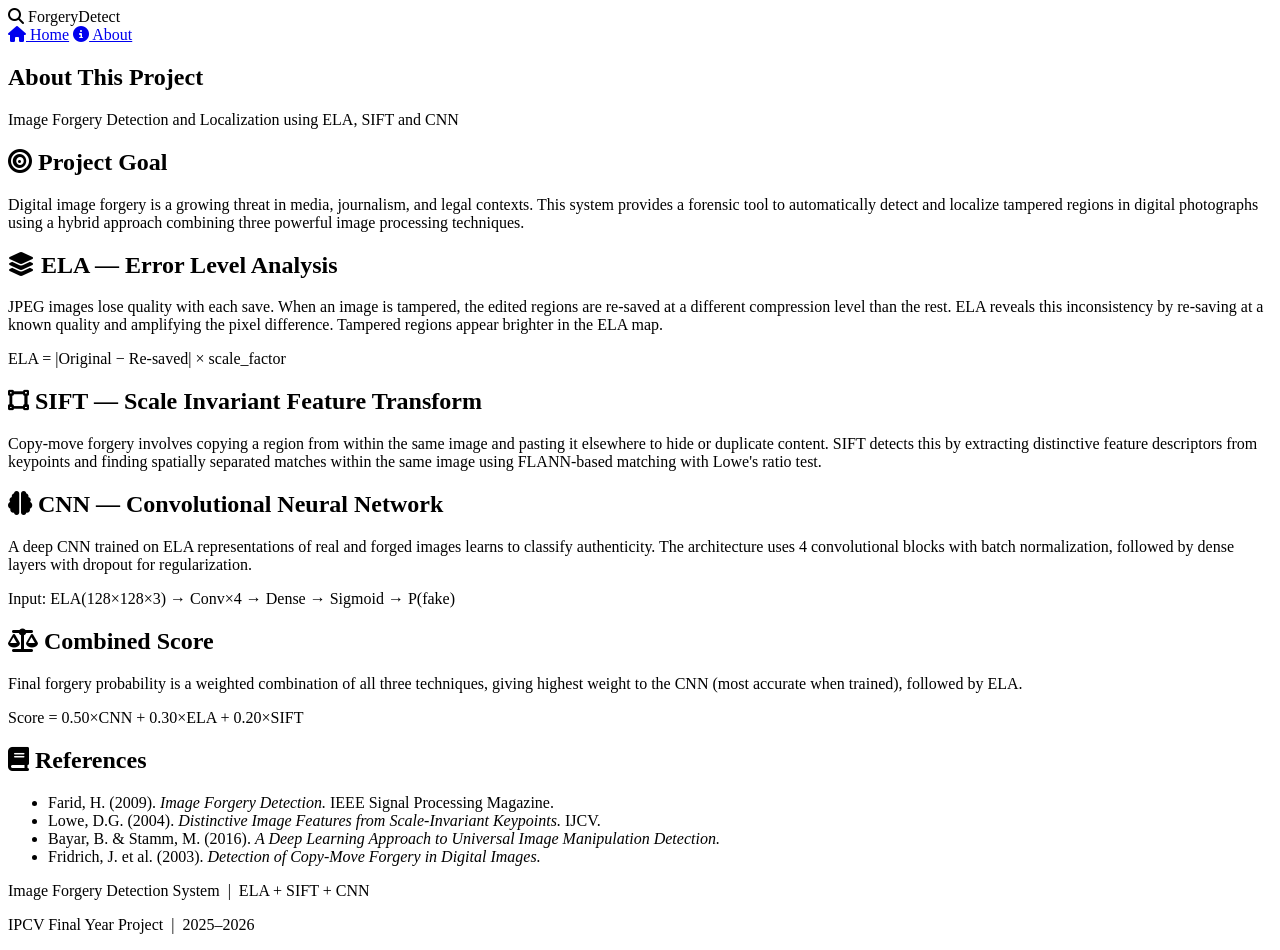
==== templates/about.html @ 53635443 "Initial commit: Image Forgery Detection using ELA, SIFT and CNN" ====
<!DOCTYPE html>
<html lang="en">
<head>
  <meta charset="UTF-8"/>
  <meta name="viewport" content="width=device-width, initial-scale=1.0"/>
  <title>About | Image Forgery Detection</title>
  <link rel="stylesheet" href="{{ url_for('static', filename='css/style.css') }}"/>
  <link rel="stylesheet" href="https://cdnjs.cloudflare.com/ajax/libs/font-awesome/6.5.0/css/all.min.css"/>
</head>
<body>

<nav class="navbar">
  <div class="nav-brand">
    <i class="fa-solid fa-magnifying-glass"></i>
    <span>ForgeryDetect</span>
  </div>
  <div class="nav-links">
    <a href="/"><i class="fa fa-home"></i> Home</a>
    <a href="/about" class="active"><i class="fa fa-info-circle"></i> About</a>
  </div>
</nav>

<section class="about-hero">
  <h1>About This Project</h1>
  <p>Image Forgery Detection and Localization using ELA, SIFT and CNN</p>
</section>

<section class="about-content">
  <div class="about-grid">

    <div class="about-card">
      <h2><i class="fa fa-bullseye"></i> Project Goal</h2>
      <p>
        Digital image forgery is a growing threat in media, journalism, and legal contexts.
        This system provides a forensic tool to automatically detect and localize tampered
        regions in digital photographs using a hybrid approach combining three powerful
        image processing techniques.
      </p>
    </div>

    <div class="about-card">
      <h2><i class="fa fa-layer-group"></i> ELA — Error Level Analysis</h2>
      <p>
        JPEG images lose quality with each save. When an image is tampered, the edited
        regions are re-saved at a different compression level than the rest. ELA reveals
        this inconsistency by re-saving at a known quality and amplifying the pixel difference.
        Tampered regions appear brighter in the ELA map.
      </p>
      <div class="formula-box">
        ELA = |Original − Re-saved| × scale_factor
      </div>
    </div>

    <div class="about-card">
      <h2><i class="fa fa-vector-square"></i> SIFT — Scale Invariant Feature Transform</h2>
      <p>
        Copy-move forgery involves copying a region from within the same image and pasting it
        elsewhere to hide or duplicate content. SIFT detects this by extracting distinctive
        feature descriptors from keypoints and finding spatially separated matches within the
        same image using FLANN-based matching with Lowe's ratio test.
      </p>
    </div>

    <div class="about-card">
      <h2><i class="fa fa-brain"></i> CNN — Convolutional Neural Network</h2>
      <p>
        A deep CNN trained on ELA representations of real and forged images learns to
        classify authenticity. The architecture uses 4 convolutional blocks with batch
        normalization, followed by dense layers with dropout for regularization.
      </p>
      <div class="formula-box">
        Input: ELA(128×128×3) → Conv×4 → Dense → Sigmoid → P(fake)
      </div>
    </div>

    <div class="about-card">
      <h2><i class="fa fa-balance-scale"></i> Combined Score</h2>
      <p>
        Final forgery probability is a weighted combination of all three techniques,
        giving highest weight to the CNN (most accurate when trained), followed by ELA.
      </p>
      <div class="formula-box">
        Score = 0.50×CNN + 0.30×ELA + 0.20×SIFT
      </div>
    </div>

    <div class="about-card">
      <h2><i class="fa fa-book"></i> References</h2>
      <ul class="ref-list">
        <li>Farid, H. (2009). <em>Image Forgery Detection.</em> IEEE Signal Processing Magazine.</li>
        <li>Lowe, D.G. (2004). <em>Distinctive Image Features from Scale-Invariant Keypoints.</em> IJCV.</li>
        <li>Bayar, B. & Stamm, M. (2016). <em>A Deep Learning Approach to Universal Image Manipulation Detection.</em></li>
        <li>Fridrich, J. et al. (2003). <em>Detection of Copy-Move Forgery in Digital Images.</em></li>
      </ul>
    </div>

  </div>
</section>

<footer class="footer">
  <p>Image Forgery Detection System &nbsp;|&nbsp; ELA + SIFT + CNN</p>
  <p>IPCV Final Year Project &nbsp;|&nbsp; 2025–2026</p>
</footer>

</body>
</html>
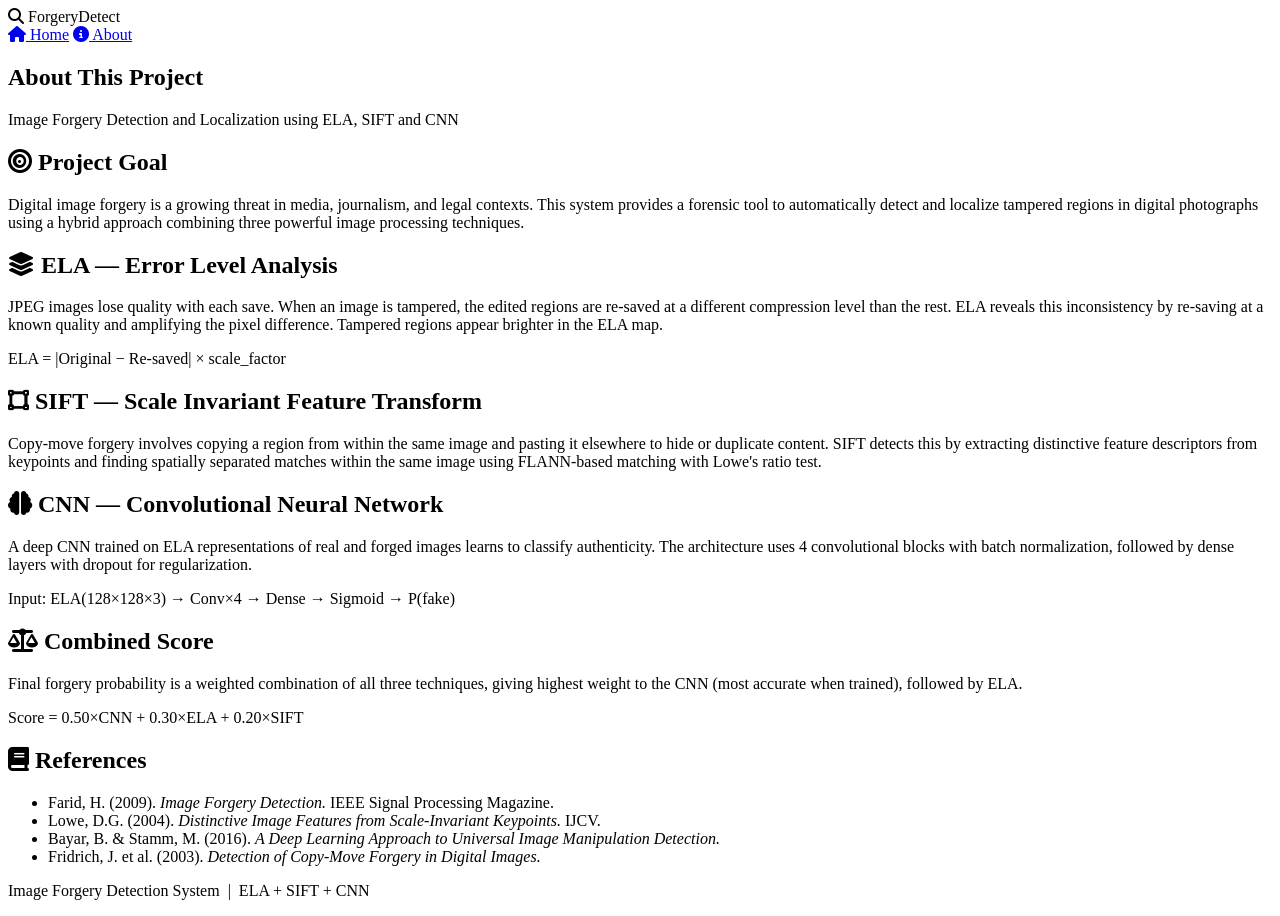
==== commit a455c027: "style: Remove PRO badge and IPCV project year text from header and footer" ====
--- a/templates/about.html
+++ b/templates/about.html
@@ -99,7 +99,6 @@
 
 <footer class="footer">
   <p>Image Forgery Detection System &nbsp;|&nbsp; ELA + SIFT + CNN</p>
-  <p>IPCV Final Year Project &nbsp;|&nbsp; 2025–2026</p>
 </footer>
 
 </body>
